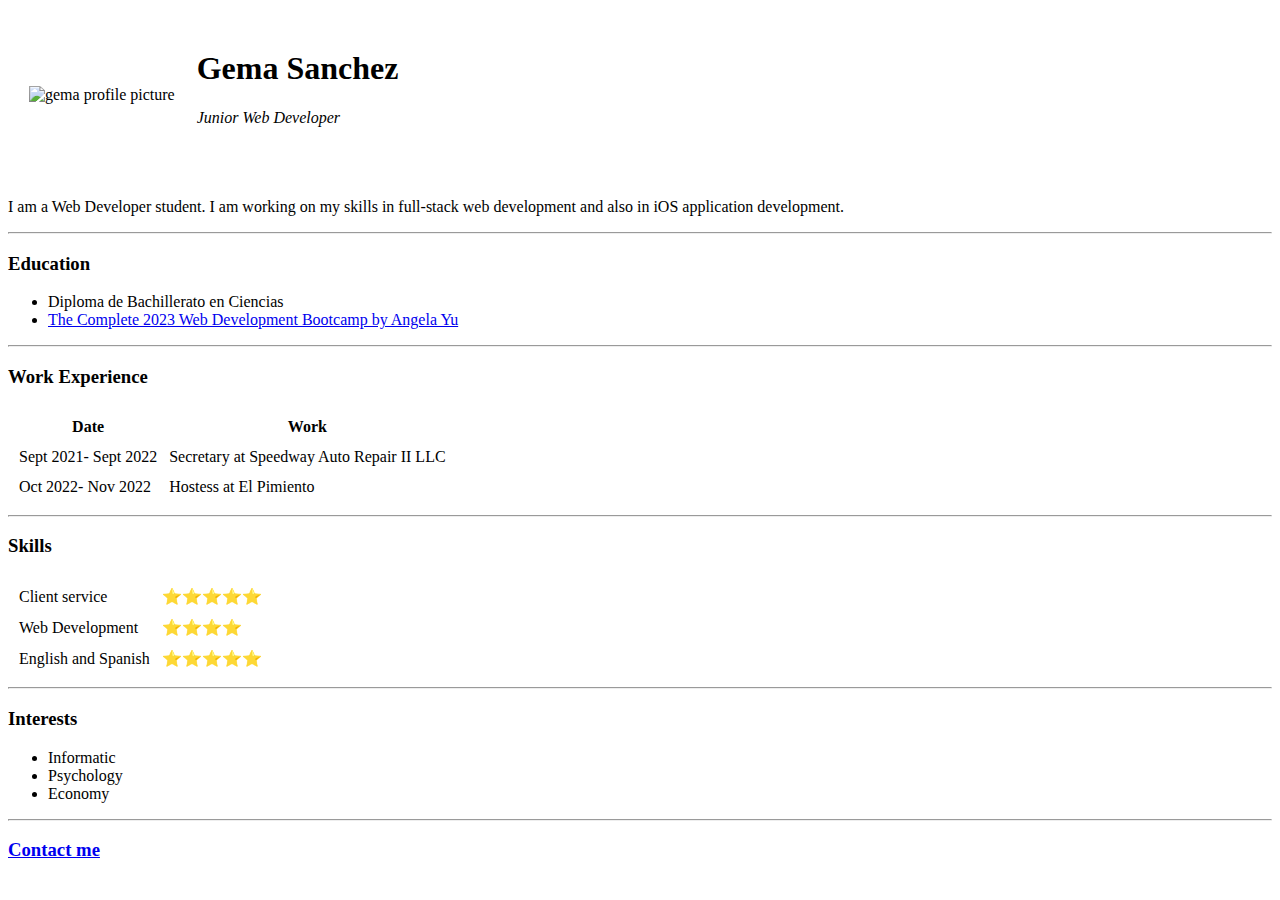
==== index.html @ 6dfb04b6 "Add files via upload" ====
<!DOCTYPE html>
<html>
<head>
    <meta charset="UTF-8">
    <title>Gema Personal Site</title>
    <link rel="stylesheet" href="css/styles.css">
</head>
<body>
    <table cellspacing="20">
        <tr>
            <td><img src="gemaprofile.png.png" alt="gema profile picture" width="150"></td>
            <td><h1>Gema Sanchez</h1>
                <p><em>Junior Web Developer</em></p><br></td>
        </tr>
    </table>
    <p>I am a Web Developer student. I am working on my skills in full-stack web development and also in iOS application development.</p>
    <hr>
    <h3>Education</h3>
        <ul>
            <li>Diploma de Bachillerato en Ciencias</li>
            <li><a href="https://www.udemy.com/course/the-complete-web-development-bootcamp/"> The Complete 2023 Web Development Bootcamp by Angela Yu</a></li> 
        </ul>
    <hr>
    <h3>Work Experience</h3>
        <table cellspacing="10">
            <thead>
                <tr>
                    <th>Date</th>
                    <th>Work</th>
                </tr>
            </thead>
            <tbody>
                <tr>
                    <td>Sept 2021- Sept 2022</td>
                    <td>Secretary at Speedway Auto Repair II LLC</td>
                </tr>
                <tr>
                    <td>Oct 2022- Nov 2022</td>
                    <td>Hostess at El Pimiento</td>
                </tr>
            </tbody>
        </table>
    <hr>
    <h3>Skills</h3>
        <table cellspacing="10">
            <tr>
                <td>Client service</td>
                <td>⭐⭐⭐⭐⭐</td>
            </tr>
            <tr>
                <td>Web Development</td>
                <td>⭐⭐⭐⭐</td>
            </tr>
            <tr>
                <td>English and Spanish</td>
                <td>⭐⭐⭐⭐⭐</td>
            </tr>
        </table>
    <hr>
    <h3>Interests</h3>
        <ul>
            <li>Informatic</li>
            <li>Psychology</li>
            <li>Economy</li>
        </ul>
    <hr>
    <a href="contact.html"><h3>Contact me</h3></a>
</body>
</html>
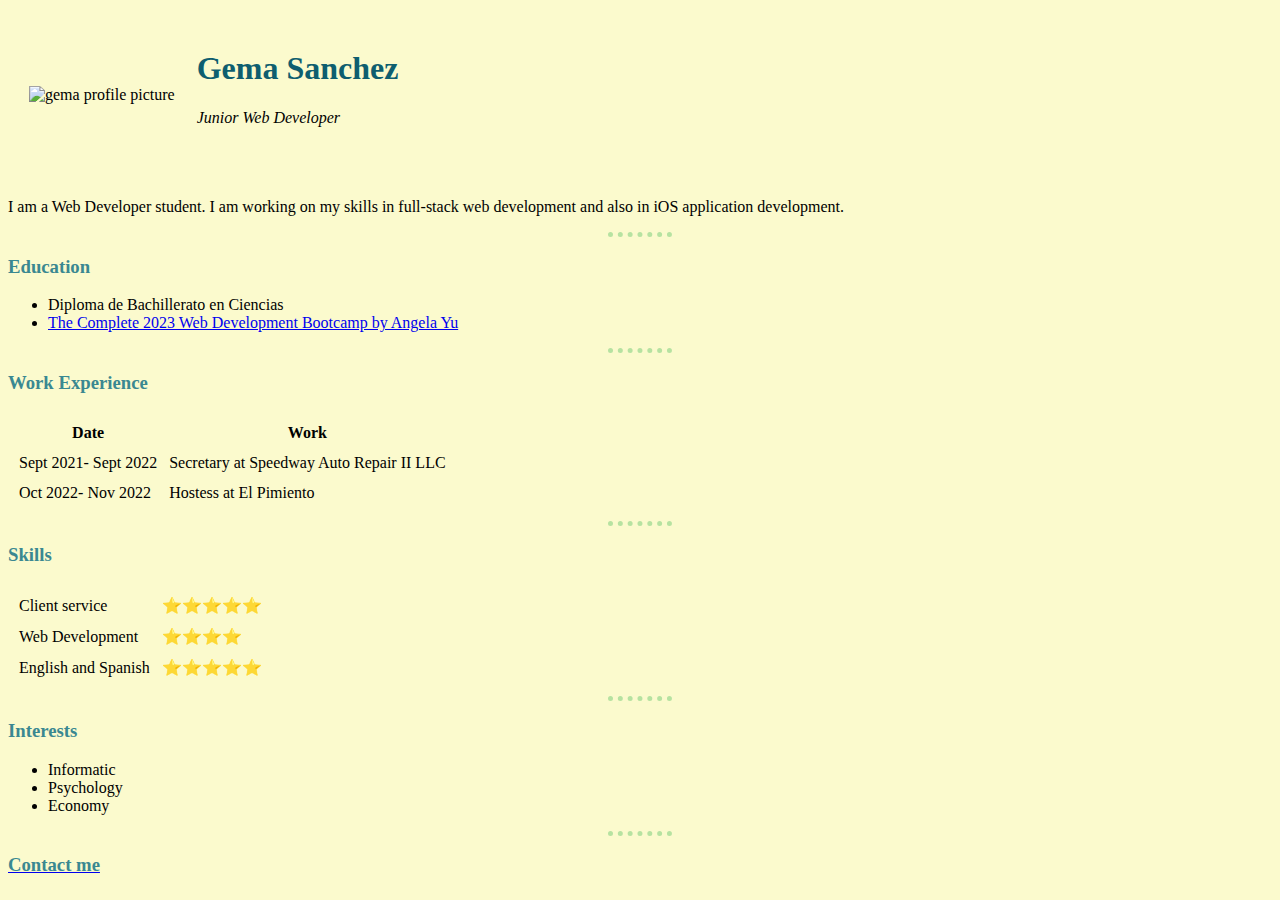
==== commit a89036b7: "Update index.html" ====
--- a/index.html
+++ b/index.html
@@ -3,7 +3,7 @@
 <head>
     <meta charset="UTF-8">
     <title>Gema Personal Site</title>
-    <link rel="stylesheet" href="css/styles.css">
+    <link rel="stylesheet" href="styles.css">
 </head>
 <body>
     <table cellspacing="20">
@@ -66,4 +66,4 @@
     <hr>
     <a href="contact.html"><h3>Contact me</h3></a>
 </body>
-</html>+</html>
--- a/styles.css
+++ b/styles.css
@@ -0,0 +1,19 @@
+body {
+    background-color: #FBFACD;
+}
+
+hr {
+    border-color: #B6E2A1;
+    border-style: none;
+    border-top-style: dotted;
+    border-width: 5px;
+    width: 5%;
+}
+
+h1 {
+    color: #0E5E6F;
+}
+
+h3{
+    color: #3A8891;
+}